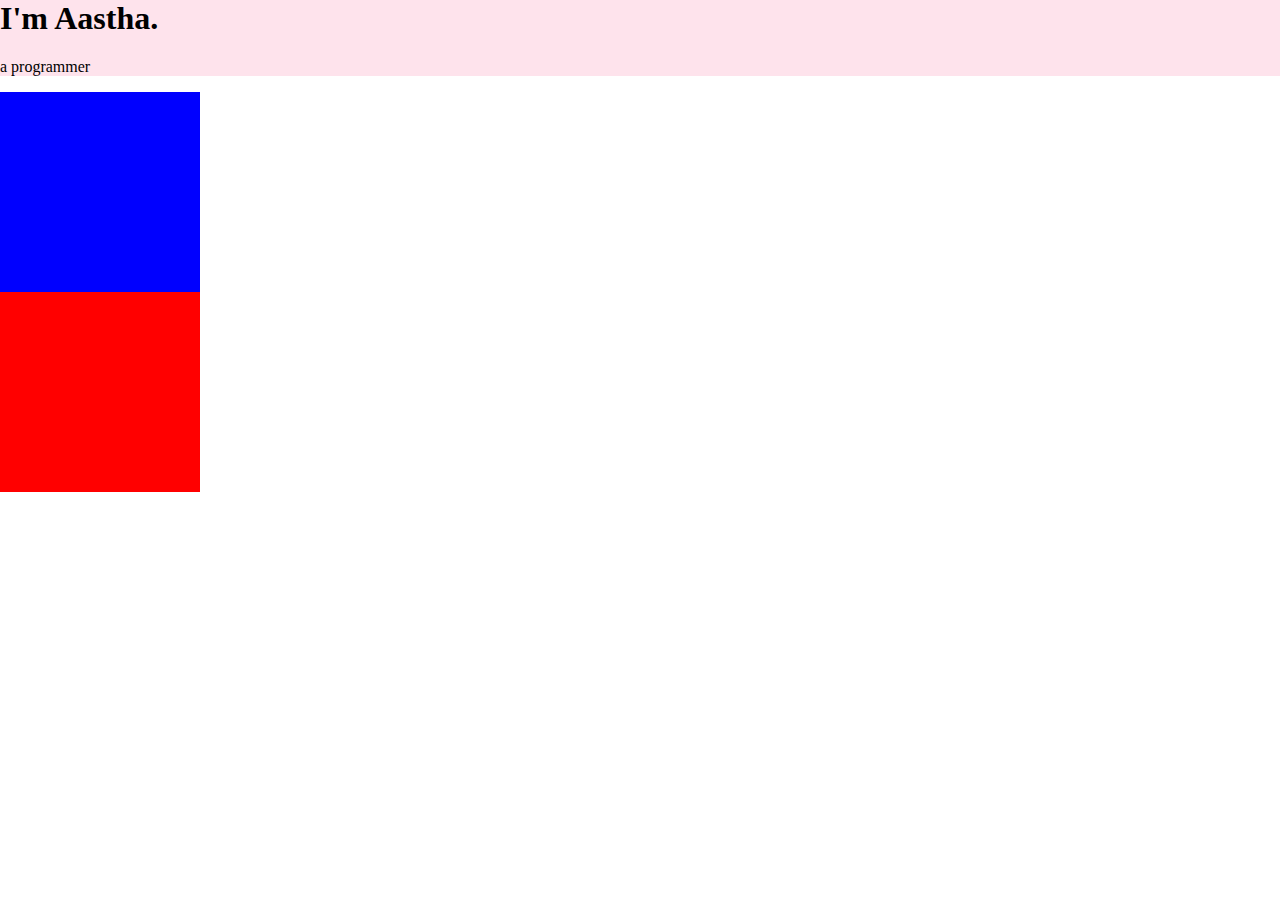
==== CSS - My Site/index.html @ f9996baf "CSS styling" ====
<!DOCTYPE html>
<html lang="en">
<head>
    <meta charset="UTF-8">
    <title>Aastha Saxena</title>
    <link rel="stylesheet" href="css/styles.css">
    <link rel="icon" href="favicon.ico">
</head>
<body>
    <div class="top-container">
        <h1>I'm Aastha.</h1>
        <p>a programmer</p>
    </div>
    <div class="middle-container">

    </div>
    <div class="bottom-container">

    </div>


</body>
</html>
---- CSS - My Site/css/styles.css ----
body {
    margin: 0;
}
h1{
margin-top: 0;
}

.top-container
{
    background-color: #FEE3EC;
}

.middle-container {
height:200px;
width:200px;
background-color: blue;
}

.bottom-container {
height:200px;
width:200px;
background-color: red;
}
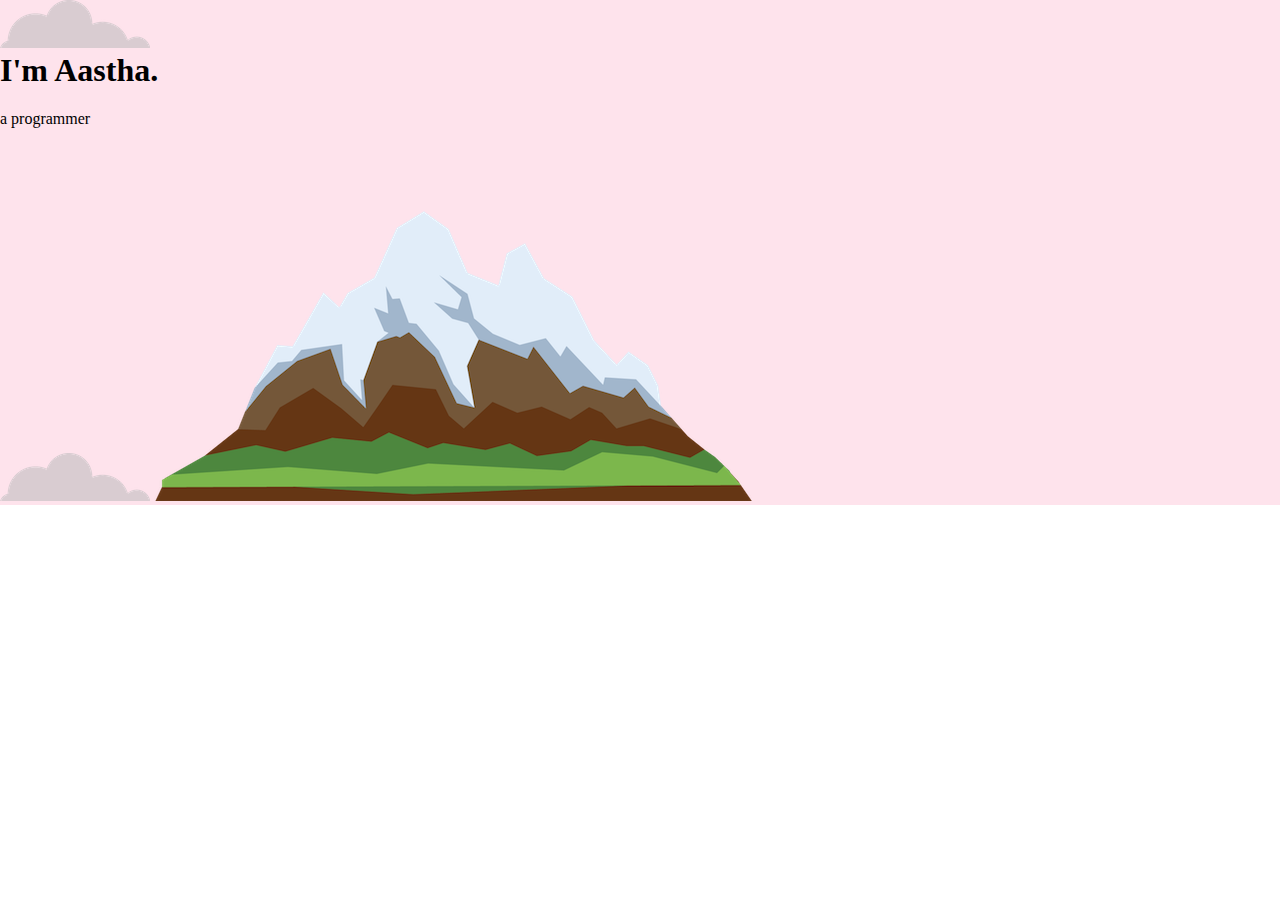
==== commit 803a0d82: "learning about span" ====
--- a/CSS - My Site/index.html
+++ b/CSS - My Site/index.html
@@ -8,8 +8,12 @@
 </head>
 <body>
     <div class="top-container">
+        <img src="images/cloud.png" alt="cloud-img">
+
         <h1>I'm Aastha.</h1>
         <p>a programmer</p>
+        <img src="images/cloud.png" alt="cloud-img">
+        <img src="images/mountain.png" alt="mountain-img">
     </div>
     <div class="middle-container">
 
--- a/CSS - My Site/css/styles.css
+++ b/CSS - My Site/css/styles.css
@@ -8,16 +8,15 @@
 .top-container
 {
     background-color: #FEE3EC;
+
 }
 
 .middle-container {
 height:200px;
 width:200px;
-background-color: blue;
 }
 
 .bottom-container {
 height:200px;
 width:200px;
-background-color: red;
 }
